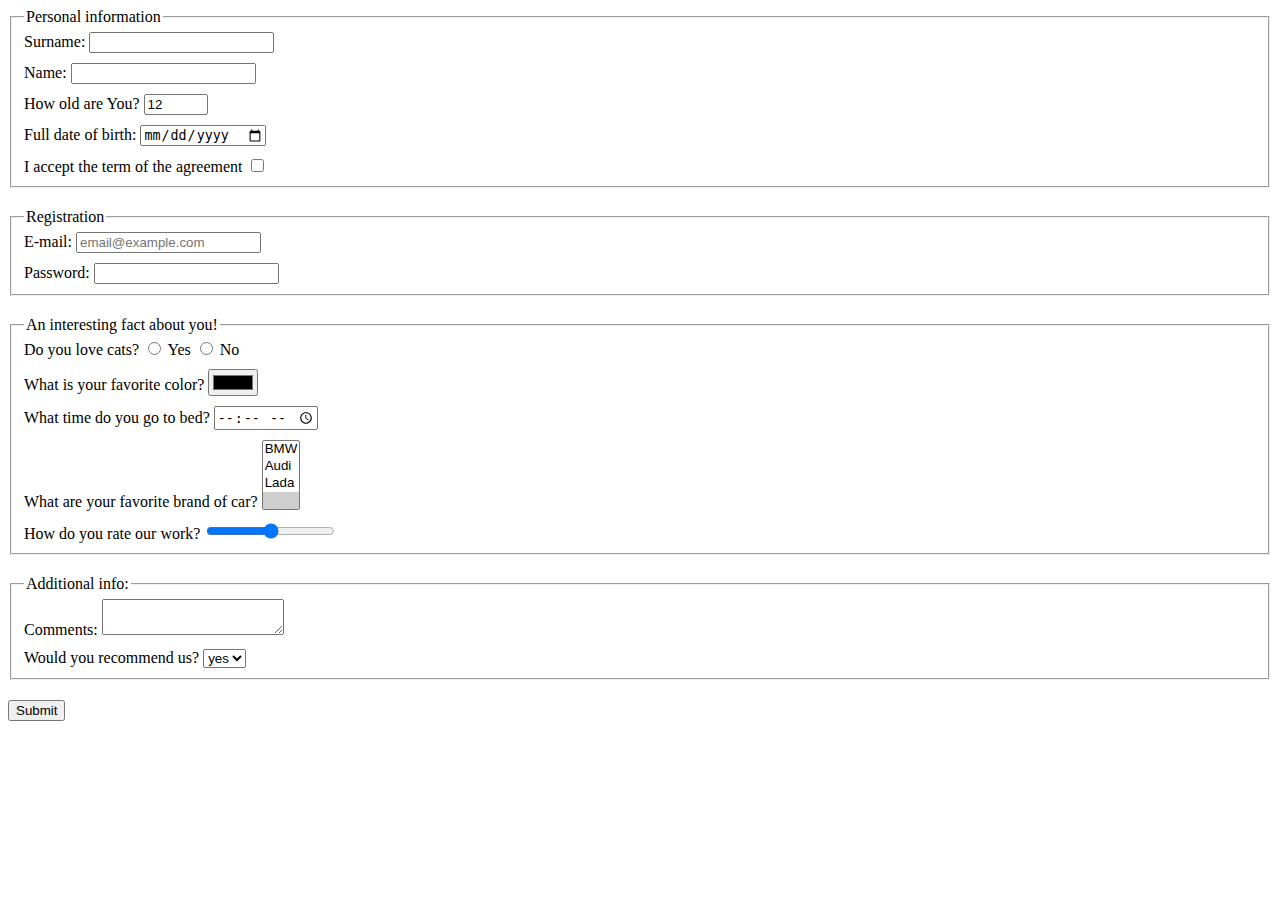
==== src/index.html @ cb6abe8b "first commit" ====
<!doctype html>
<html lang="en">
  <head>
    <meta charset="UTF-8">
    <meta name="viewport"
          content="width=device-width, user-scalable=no, initial-scale=1.0, maximum-scale=1.0, minimum-scale=1.0">
    <meta http-equiv="X-UA-Compatible" content="ie=edge">
    <title>HTML Form</title>
    <link rel="stylesheet" href="./style.css">
  </head>
  <body>
    <form action="https://mate-academy-form-lesson.herokuapp.com/create-application"
          onsubmit="onSubmit()"
          method="POST">
      <fieldset class="main-block">
        <legend>Personal information</legend>

        <label class="form-field" for="surname">
          Surname:
          <input type="text"
                  name="surname"
                id="surname">
        </label>

        <label class="form-field" for="name">
          Name:
          <input type="text"
                  name="name"
                  id="name">
        </label>

        <label class="form-field" for="age">
          How old are You?
          <input
            type="number"
            name="age"
            value="12"
            min="1"
            max="100"
            id="age">
        </label>

        <label class="form-field" for="birth">
          Full date of birth:
          <input type="date"
                  name="birth"
                  placeholder="nm/ dd/ yyyy"
                  id="birth">
        </label>

        <label class="form-field" for="terms"
                required>
          I accept the term of the agreement
          <input type="checkbox"
                  name="terms"
                  id="terms" >
        </label>
      </fieldset>

      <fieldset class="main-block">
        <legend>Registration</legend>

        <label class="form-field" for="email">
          E-mail:
          <input type="email"
                  name="email"
                  placeholder="email@example.com"
                  id="email">
        </label>

        <label class="form-field" for="password">
          Password:
          <input type="password"
                  name="password"
                  id="password">
        </label>
      </fieldset>

      <fieldset class="main-block">
        <legend>An interesting fact about you!</legend>

        <label class="form-field" for="cats-yes">
          Do you love cats?
          <label for="cats-yes">
            <input type="radio"
                   name="cats"
                   value="yes"
                   id="cats-yes">
            Yes
          </label>
          <label for="cats-no">
            <input type="radio"
                   name="cats"
                   value="no"
                   id="cats-no">
            No
          </label>
        </label>

        <label class="form-field" for="color">
          What is your favorite color?
          <input type="color"
                  name="color"
                  id="color">
        </label>

        <label class="form-field" for="time">
          What time do you go to bed?
          <input type="time"
                  name="time"
                  id="time">
        </label>

        <label class="form-field" for="cars">
          What are your favorite brand of car?
          <select name="cars"
                  id="cars"
                  required
                  multiple>
            <option value="bmw">BMW</option>
            <option value="audi">Audi</option>
            <option value="lada">Lada</option>
            <option value=""
                    disabled
                    selected>
            </option>
          </select>
        </label>

        <label class="form-field" for="rate">
          How do you rate our work?
          <input
            type="range"
            name="rate"
            min="0"
            max="10"
            id="rate">
        </label>
      </fieldset>

      <fieldset class="main-block">
        <legend>Additional info:</legend>

        <label class="form-field" for="comments">
          Comments:
          <textarea name="comments" id="comments"></textarea>
        </label>

        <label class="form-field" for="recommend">
          Would you recommend us?
          <select name="recommend" id="recommend">
            <option value="yes">yes</option>
            <option value="no">no</option>
          </select>
        </label>
      </fieldset>

      <button class="button" type="submit">Submit</button>
    </form>

    <script type="text/javascript" src="./main.js"></script>
  </body>
</html>
---- src/style.css ----
.main-block {
  margin-bottom: 20px;
}

.form-field:not(:last-child) {
  margin-bottom: 10px;
  display: block;
}
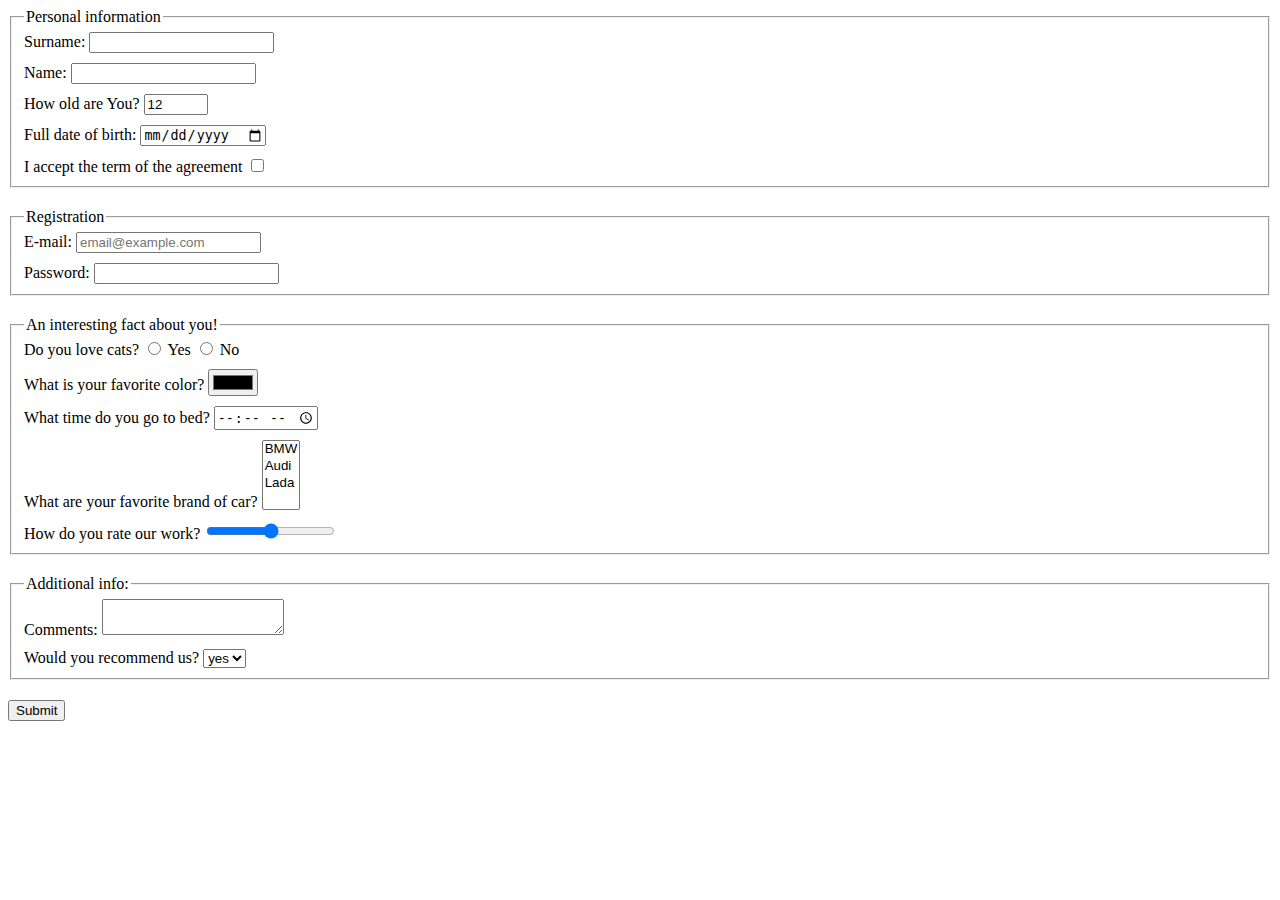
==== commit 4c0b34a9: "exactly" ====
--- a/src/index.html
+++ b/src/index.html
@@ -1,32 +1,39 @@
-<!doctype html>
+<!DOCTYPE html>
 <html lang="en">
   <head>
     <meta charset="UTF-8">
-    <meta name="viewport"
-          content="width=device-width, user-scalable=no, initial-scale=1.0, maximum-scale=1.0, minimum-scale=1.0">
+    <meta
+      name="viewport"
+      content="width=device-width, user-scalable=no, initial-scale=1.0, maximum-scale=1.0, minimum-scale=1.0">
     <meta http-equiv="X-UA-Compatible" content="ie=edge">
     <title>HTML Form</title>
     <link rel="stylesheet" href="./style.css">
   </head>
   <body>
-    <form action="https://mate-academy-form-lesson.herokuapp.com/create-application"
-          onsubmit="onSubmit()"
-          method="POST">
+    <form
+      action="https://mate-academy-form-lesson.herokuapp.com/create-application"
+      onsubmit="onSubmit()"
+      method="POST"
+    >
       <fieldset class="main-block">
         <legend>Personal information</legend>
 
         <label class="form-field" for="surname">
           Surname:
-          <input type="text"
-                  name="surname"
-                id="surname">
+          <input
+            type="text"
+            name="surname"
+            id="surname"
+          >
         </label>
 
         <label class="form-field" for="name">
           Name:
-          <input type="text"
-                  name="name"
-                  id="name">
+          <input
+            type="text"
+            name="name"
+            id="name"
+          >
         </label>
 
         <label class="form-field" for="age">
@@ -37,23 +44,28 @@
             value="12"
             min="1"
             max="100"
-            id="age">
+            id="age"
+          >
         </label>
 
         <label class="form-field" for="birth">
           Full date of birth:
-          <input type="date"
-                  name="birth"
-                  placeholder="nm/ dd/ yyyy"
-                  id="birth">
+          <input
+            type="date"
+            name="birth"
+            placeholder="nm/dd/yyyy"
+            id="birth"
+          >
         </label>
 
         <label class="form-field" for="terms"
                 required>
           I accept the term of the agreement
-          <input type="checkbox"
-                  name="terms"
-                  id="terms" >
+          <input
+            type="checkbox"
+            name="terms"
+            id="terms"
+          >
         </label>
       </fieldset>
 
@@ -62,17 +74,23 @@
 
         <label class="form-field" for="email">
           E-mail:
-          <input type="email"
-                  name="email"
-                  placeholder="email@example.com"
-                  id="email">
+          <input
+            type="email"
+            name="email"
+            placeholder="email@example.com"
+            id="email"
+          >
         </label>
 
         <label class="form-field" for="password">
           Password:
-          <input type="password"
-                  name="password"
-                  id="password">
+          <input
+            type="password"
+            name="password"
+            id="password"
+            minlength="8"
+            maxlength="100"
+          >
         </label>
       </fieldset>
 
@@ -82,47 +100,57 @@
         <label class="form-field" for="cats-yes">
           Do you love cats?
           <label for="cats-yes">
-            <input type="radio"
-                   name="cats"
-                   value="yes"
-                   id="cats-yes">
+            <input
+              type="radio"
+              name="cats"
+              value="yes"
+              id="cats-yes"
+            >
             Yes
           </label>
           <label for="cats-no">
-            <input type="radio"
-                   name="cats"
-                   value="no"
-                   id="cats-no">
+            <input
+              type="radio"
+              name="cats"
+              value="no"
+              id="cats-no"
+            >
             No
           </label>
         </label>
 
         <label class="form-field" for="color">
           What is your favorite color?
-          <input type="color"
-                  name="color"
-                  id="color">
+          <input
+            type="color"
+            name="color"
+            id="color"
+          >
         </label>
 
         <label class="form-field" for="time">
           What time do you go to bed?
-          <input type="time"
-                  name="time"
-                  id="time">
+          <input
+            type="time"
+            name="time"
+            id="time"
+          >
         </label>
 
         <label class="form-field" for="cars">
           What are your favorite brand of car?
-          <select name="cars"
-                  id="cars"
-                  required
-                  multiple>
+          <select
+            name="cars"
+            id="cars"
+            required
+            multiple
+          >
             <option value="bmw">BMW</option>
             <option value="audi">Audi</option>
             <option value="lada">Lada</option>
-            <option value=""
+            <!-- <option value=""
                     disabled
-                    selected>
+                    selected> -->
             </option>
           </select>
         </label>
@@ -134,7 +162,8 @@
             name="rate"
             min="0"
             max="10"
-            id="rate">
+            id="rate"
+          >
         </label>
       </fieldset>
 
